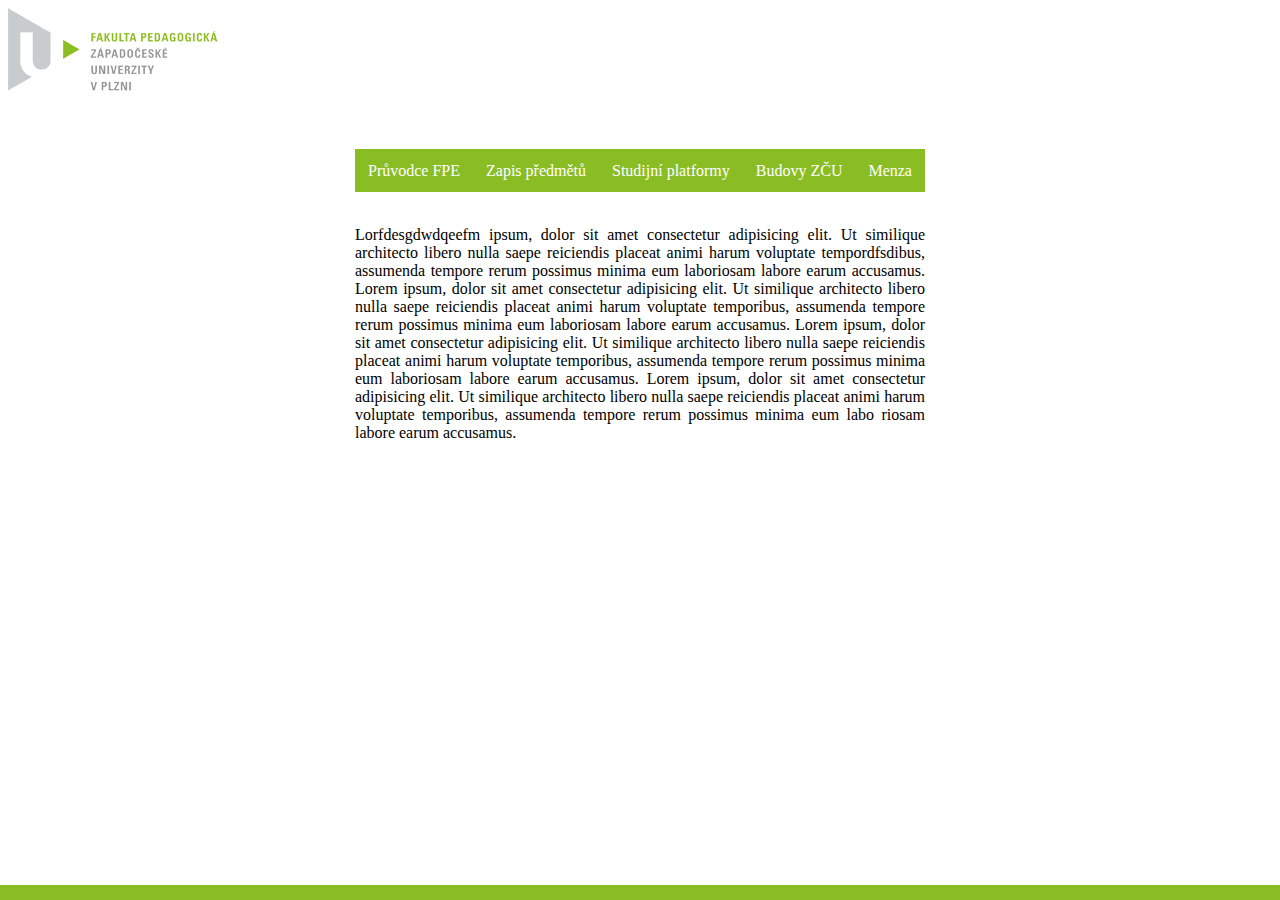
==== oprava.HTML @ 92447398 "Add files via upload" ====
<!DOCTYPE html>
<html lang="cs-cz">
<head>
    <link rel="stylesheet" href="style/oprava_style.css"> 
    <script src="oprava_scr.js"></script>
    <meta charset="UTF-8">
    <meta http-equiv="X-UA-Compatible" content="IE=edge">
    <meta name="viewport" content="width=device-width, initial-scale=1.0">
    <title>Průvodce prvákem na ZČU FPE</title>
</head>
<body>
    <header>
        <span class="logo"><img src="/img/index.png" alt="Logo"></span>
        <span class="ham"><img src="/img/Hamburger-mmenu (1).svg" id="hamburger"></span>
        <nav>
            <h1></h1>
            <ul id="Menu1">
                    
            </ul>
        </nav>
    </header>
    <main>
        <p>Lorfdesgdwdqeefm ipsum, dolor sit amet consectetur adipisicing elit. 
            Ut similique architecto libero nulla saepe reiciendis placeat animi 
            harum voluptate tempordfsdibus, assumenda tempore rerum possimus minima eum 
            laboriosam labore earum accusamus.
            Lorem ipsum, dolor sit amet consectetur adipisicing elit. 
            Ut similique architecto libero nulla saepe reiciendis placeat animi 
            harum voluptate temporibus, assumenda tempore rerum possimus minima eum 
            laboriosam labore earum accusamus.
            Lorem ipsum, dolor sit amet consectetur adipisicing elit. 
            Ut similique architecto libero nulla saepe reiciendis placeat animi 
            harum voluptate temporibus, assumenda tempore rerum possimus minima eum 
            laboriosam labore earum accusamus.
            Lorem ipsum, dolor sit amet consectetur adipisicing elit. 
            Ut similique architecto libero nulla saepe reiciendis placeat animi 
            harum voluptate temporibus, assumenda tempore rerum possimus minima eum 
            labo riosam labore earum accusamus.</p>
    </main>
    <footer>

    </footer>
</body>
</html>
---- style/oprava_style.css ----
#hamburger {
  width: auto;
  height: 2em;
}

@media only screen and (max-width: 600px) {
  .ham {
    margin-top: 35px;
    position: absolute;
    padding-right: 15px;
  }
  ul {
    list-style-type: none;
    margin-left: 0px;
    padding: 0%;
  }
  ul li {
    width: 90%;
    height: 15px;
    background-color: #8ABD24;
    padding: 13px;
  }
  ul li a {
    text-decoration: none;
    color: white;
  }
  ul :hover {
    background-color: white;
  }
  ul :hover a {
    color: #8ABD24;
  }
}
@media only screen and (min-width: 600px) {
  .ham {
    display: none;
  }
  ul {
    list-style-type: none;
    text-align: center;
    margin: auto;
    width: 100%;
    display: block;
    padding: 30px 0px;
  }
  ul li {
    width: auto;
    height: 35px;
    background-color: #8ABD24;
    padding: 13px;
    display: inline;
  }
  ul li a {
    text-decoration: none;
    color: white;
    text-align: center;
  }
  ul :hover {
    background-color: white;
  }
  ul :hover a {
    color: #8ABD24;
  }
}
main {
  margin: auto;
  width: 570px;
  display: block;
  text-align: justify;
}

footer {
  background-color: #8ABD24;
  width: 100%;
  min-height: 15px;
  position: fixed;
  left: 0;
  bottom: 0;
}/*# sourceMappingURL=oprava_style.css.map */
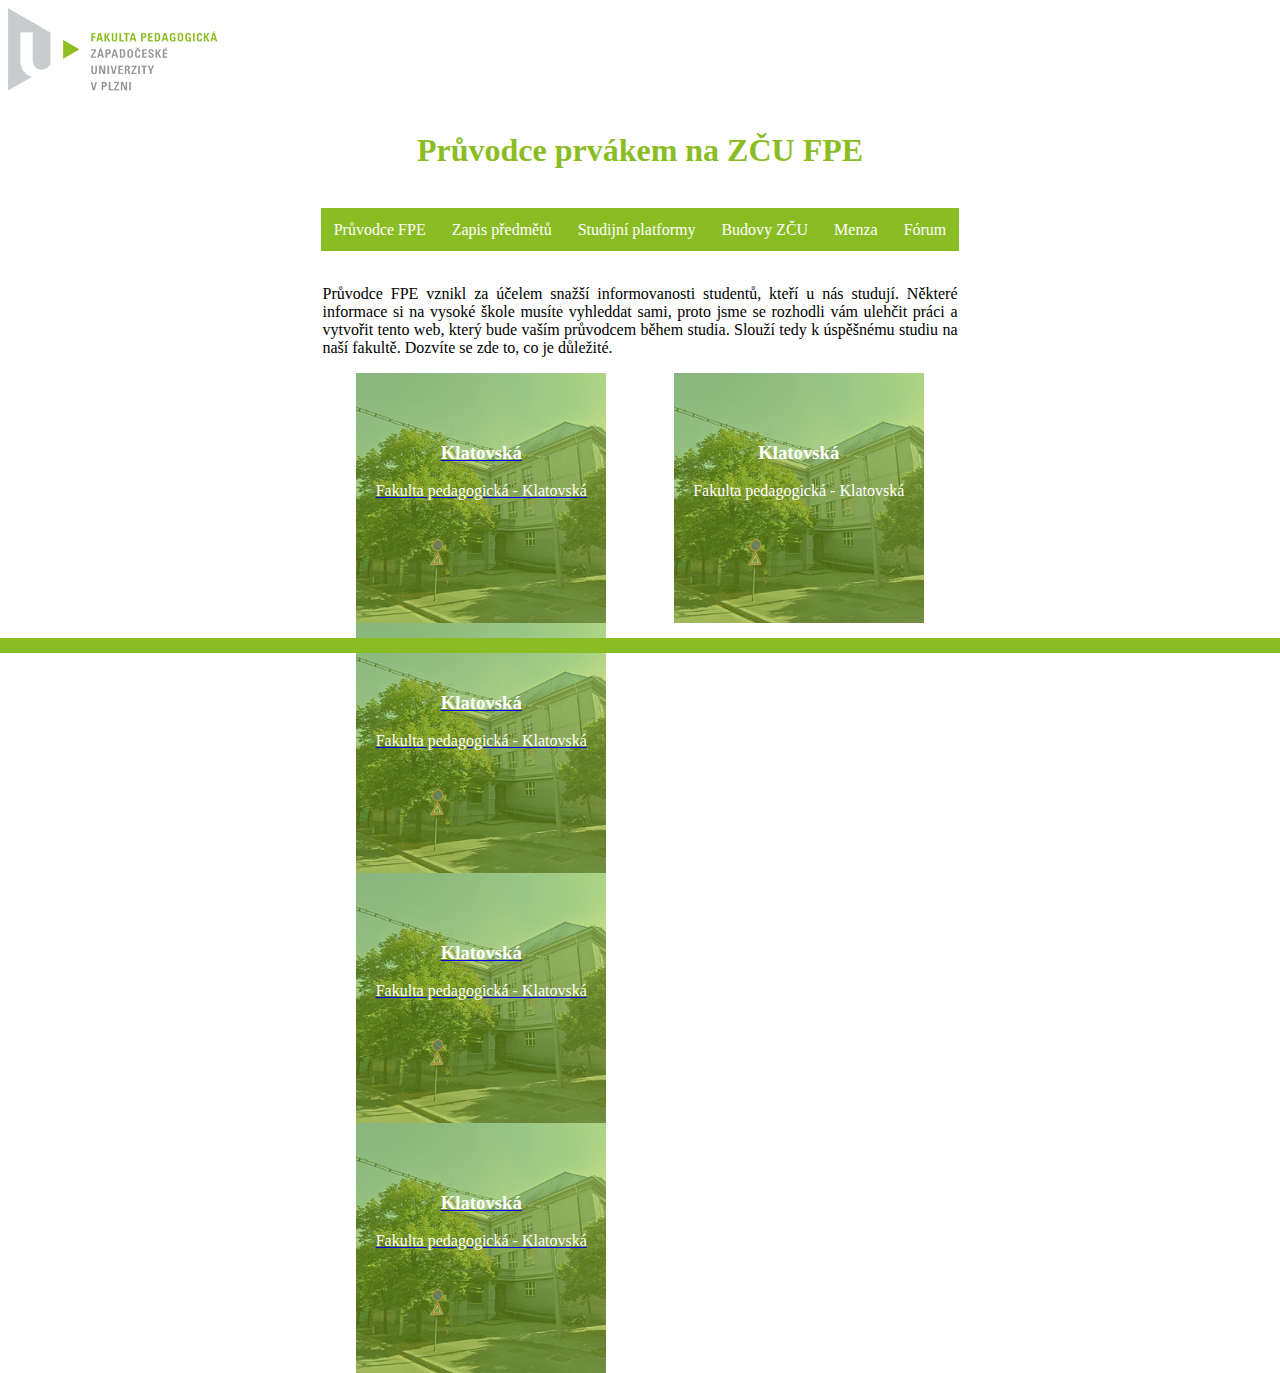
==== commit 3d09b023: "Add files via upload" ====
--- a/oprava.HTML
+++ b/oprava.HTML
@@ -10,32 +10,38 @@
 </head>
 <body>
     <header>
-        <span class="logo"><img src="/img/index.png" alt="Logo"></span>
-        <span class="ham"><img src="/img/Hamburger-mmenu (1).svg" id="hamburger"></span>
+        <img src="/img/index.png" alt="Logo">
+        <img src="/img/Hamburger-mmenu (1).svg" id="hamburger"class="ham" onclick="h1.ham()">
+        <h1>Průvodce prvákem na ZČU FPE</h1>
         <nav>
-            <h1></h1>
-            <ul id="Menu1">
+            <ul id="Menu1" class="uloff">
                     
             </ul>
         </nav>
     </header>
     <main>
-        <p>Lorfdesgdwdqeefm ipsum, dolor sit amet consectetur adipisicing elit. 
-            Ut similique architecto libero nulla saepe reiciendis placeat animi 
-            harum voluptate tempordfsdibus, assumenda tempore rerum possimus minima eum 
-            laboriosam labore earum accusamus.
-            Lorem ipsum, dolor sit amet consectetur adipisicing elit. 
-            Ut similique architecto libero nulla saepe reiciendis placeat animi 
-            harum voluptate temporibus, assumenda tempore rerum possimus minima eum 
-            laboriosam labore earum accusamus.
-            Lorem ipsum, dolor sit amet consectetur adipisicing elit. 
-            Ut similique architecto libero nulla saepe reiciendis placeat animi 
-            harum voluptate temporibus, assumenda tempore rerum possimus minima eum 
-            laboriosam labore earum accusamus.
-            Lorem ipsum, dolor sit amet consectetur adipisicing elit. 
-            Ut similique architecto libero nulla saepe reiciendis placeat animi 
-            harum voluptate temporibus, assumenda tempore rerum possimus minima eum 
-            labo riosam labore earum accusamus.</p>
+        <p>Průvodce FPE vznikl za účelem snažší informovanosti studentů, 
+            kteří u nás studují. Některé informace si na vysoké škole musíte
+             vyhleddat sami, proto jsme se rozhodli vám ulehčit práci a vytvořit
+              tento web, který bude vaším průvodcem během studia. Slouží tedy
+               k úspěšnému studiu na naší fakultě. Dozvíte se zde to, co je důležité. </p>
+            <div class="left-conteiner" id="left2">
+ 
+            </div>
+            <div class="rigth-conteiner">
+                <div class="window">
+                    <a>
+                        <div class="obr" id="platno1">
+                            <div class="nadpis">
+                                <h3>Klatovská</h3>
+                                <div class="popis">
+                                    <p>Fakulta pedagogická - Klatovská</p>
+                                </div>
+                            </div>
+                        </div> 
+                    </a>
+                </div>
+            </div>
     </main>
     <footer>
 
--- a/style/oprava_style.css
+++ b/style/oprava_style.css
@@ -5,9 +5,9 @@
 
 @media only screen and (max-width: 600px) {
   .ham {
+    position: relative;
+    float: right;
     margin-top: 35px;
-    position: absolute;
-    padding-right: 15px;
   }
   ul {
     list-style-type: none;
@@ -24,11 +24,42 @@
     text-decoration: none;
     color: white;
   }
+  ul li h1 {
+    text-align: left;
+  }
   ul :hover {
     background-color: white;
   }
   ul :hover a {
     color: #8ABD24;
+  }
+  .uloff {
+    list-style-type: none;
+    margin-left: 0px;
+    padding: 0%;
+    display: none;
+  }
+  .uloff li {
+    width: 90%;
+    height: 15px;
+    background-color: #8ABD24;
+    padding: 13px;
+  }
+  .uloff li a {
+    text-decoration: none;
+    color: white;
+  }
+  .uloff li h1 {
+    text-align: left;
+  }
+  .uloff :hover {
+    background-color: white;
+  }
+  .uloff :hover a {
+    color: #8ABD24;
+  }
+  main {
+    max-width: 90vw;
   }
 }
 @media only screen and (min-width: 600px) {
@@ -61,12 +92,21 @@
   ul :hover a {
     color: #8ABD24;
   }
+  .left-conteiner {
+    box-sizing: border-box; /* <------- required */
+    width: 50%; /* <------------------- required */
+    float: left; /* <------------------ required */
+  }
+  .rigth-conteiner {
+    overflow: hidden;
+  }
 }
 main {
   margin: auto;
-  width: 570px;
+  width: 635px;
   display: block;
   text-align: justify;
+  padding-bottom: 15px;
 }
 
 footer {
@@ -75,5 +115,50 @@
   min-height: 15px;
   position: fixed;
   left: 0;
-  bottom: 0;
+  margin-bottom: 0 auto;
+}
+
+body h1 {
+  text-align: center;
+  color: #8ABD24;
+}
+
+.window {
+  width: 250px;
+  height: 250px;
+  background-image: url("/img/kl.webp");
+  background-size: cover;
+  background-image: no-repeat;
+  background-position: center center;
+  text-align: center;
+  margin: auto;
+}
+.window .obr {
+  background-color: rgba(138, 189, 36, 0.5568627451);
+  width: 250px;
+  height: 250px;
+  transition: height 4s;
+}
+.window .nadpis {
+  color: rgb(255, 255, 255);
+  width: 250px;
+  height: 15px;
+  margin-bottom: 15px;
+  padding-top: 50px;
+  transition: height 4s;
+}
+.window .obr:hover {
+  height: 15px;
+}
+.window .obr:hover .nadpis {
+  width: 250px;
+  height: 100px;
+  float: inline-start;
+  background-color: #8ABD24;
+}
+.window .obr:hover .popis {
+  display: none;
+}
+.window .popis {
+  color: white;
 }/*# sourceMappingURL=oprava_style.css.map */